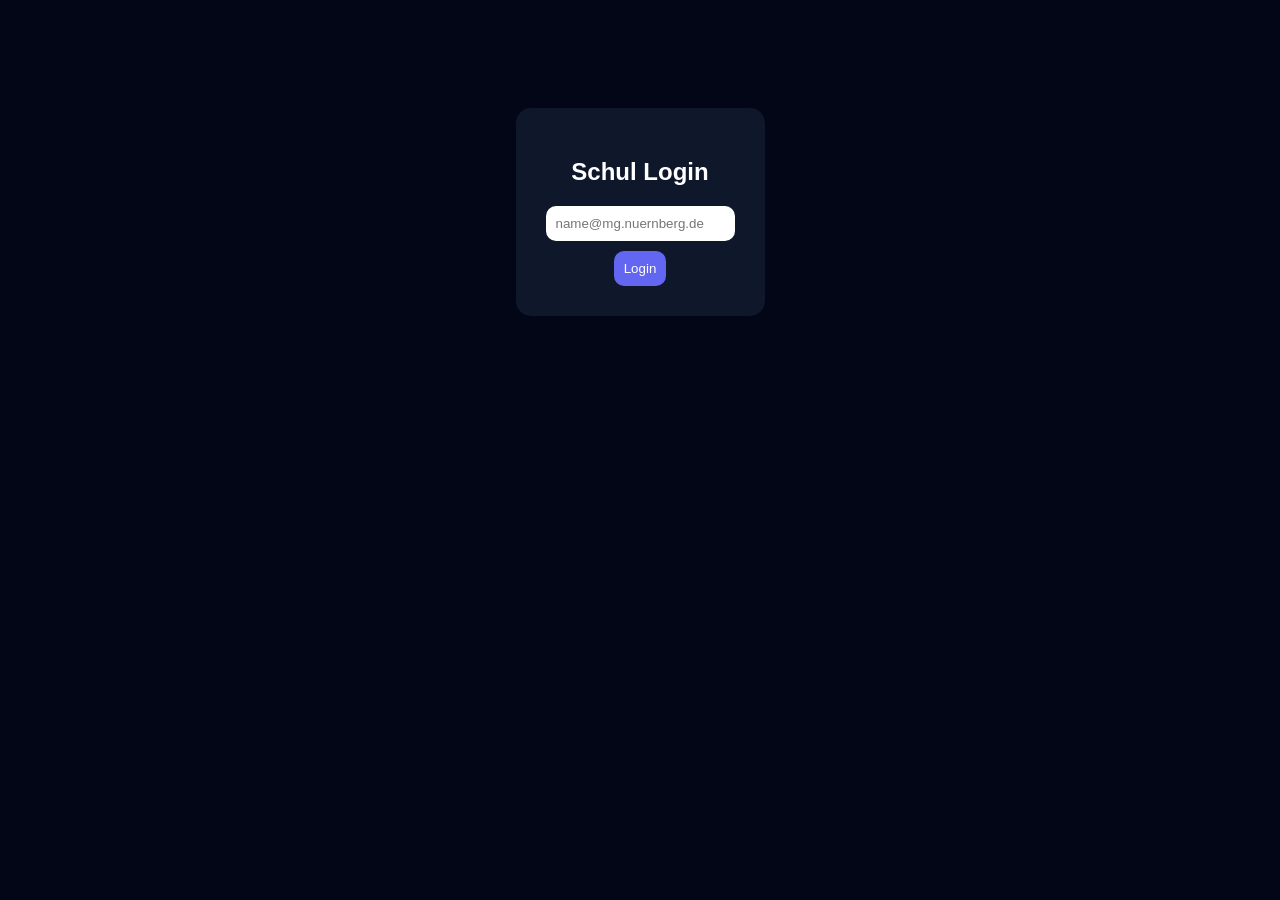
==== login.html @ c1cb680b "Create login.html" ====
<!DOCTYPE html>
<html lang="de">
<head>
<meta charset="UTF-8">
<title>Login</title>

<style>
body{
  background:#020617;
  color:white;
  text-align:center;
  font-family:sans-serif;
}

.box{
  margin-top:100px;
  padding:30px;
  background:#0f172a;
  display:inline-block;
  border-radius:15px;
}

input{
  padding:10px;
  border-radius:10px;
  border:none;
}

button{
  padding:10px;
  margin-top:10px;
  border:none;
  border-radius:10px;
  background:#6366f1;
  color:white;
}
</style>
</head>

<body>

<div class="box">
<h2>Schul Login</h2>

<input id="mail" placeholder="name@mg.nuernberg.de"><br>
<button onclick="login()">Login</button>
</div>

<script>

function login(){
  let mail=document.getElementById("mail").value;

  if(!mail.includes("@mg.nuernberg.de")){
    alert("Nur Schul-Mail!");
    return;
  }

  localStorage.setItem("loggedIn","true");

  // Bonus einmal
  if(!localStorage.getItem("loginBonus")){
    let p=Number(localStorage.getItem("points"))||0;
    p+=30;
    localStorage.setItem("points",p);
    localStorage.setItem("loginBonus","true");
  }

  alert("Erfolgreich!");
  window.location.href="index.html";
}

</script>

</body>
</html>
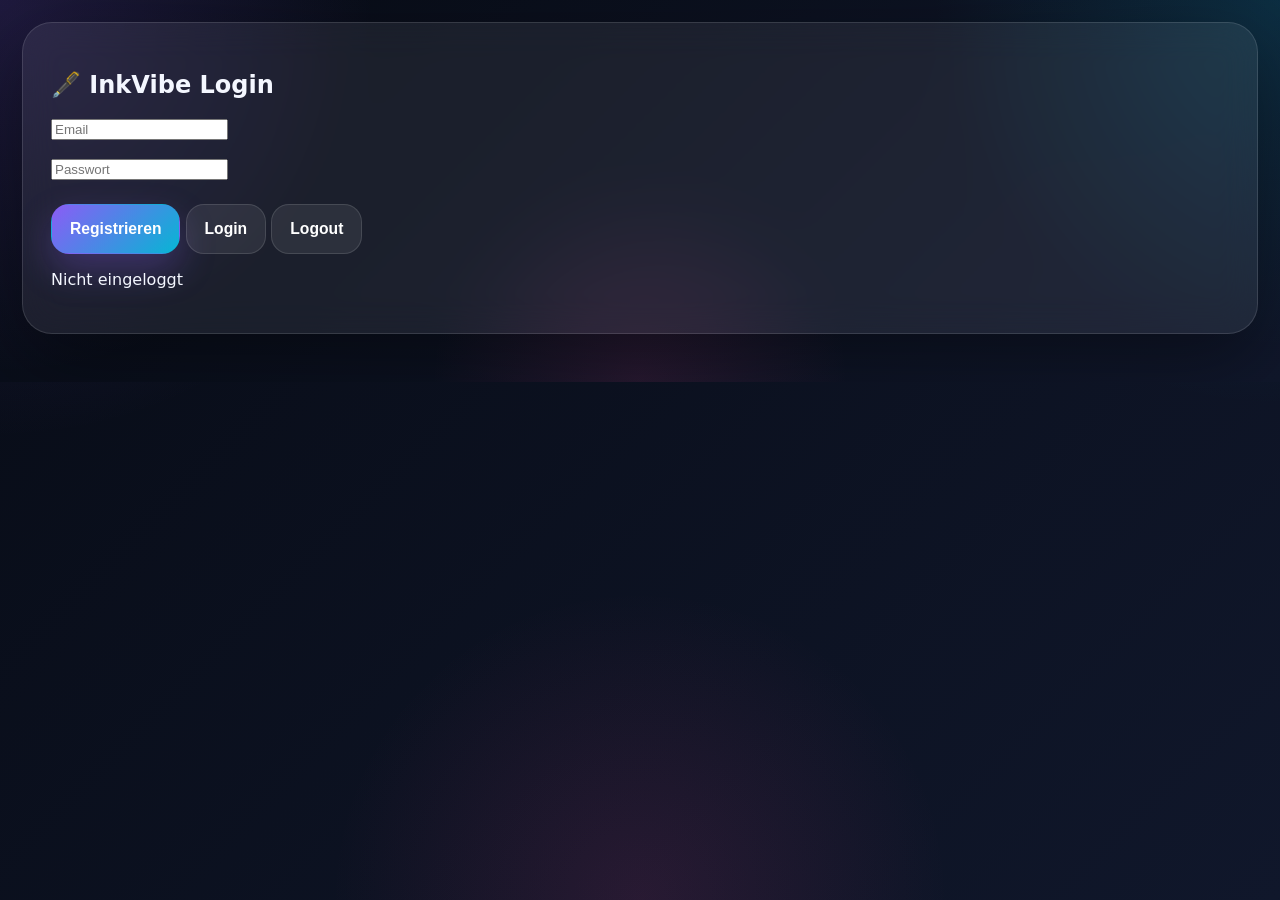
==== commit 129a651c: "login.html aktualisieren" ====
--- a/login.html
+++ b/login.html
@@ -2,75 +2,55 @@
 <html lang="de">
 <head>
 <meta charset="UTF-8">
-<title>Login</title>
+<meta name="viewport" content="width=device-width, initial-scale=1.0">
 
-<style>
-body{
-  background:#020617;
-  color:white;
-  text-align:center;
-  font-family:sans-serif;
-}
+<title>InkVibe Login</title>
 
-.box{
-  margin-top:100px;
-  padding:30px;
-  background:#0f172a;
-  display:inline-block;
-  border-radius:15px;
-}
-
-input{
-  padding:10px;
-  border-radius:10px;
-  border:none;
-}
-
-button{
-  padding:10px;
-  margin-top:10px;
-  border:none;
-  border-radius:10px;
-  background:#6366f1;
-  color:white;
-}
-</style>
+<link rel="stylesheet" href="style.css">
 </head>
 
 <body>
 
-<div class="box">
-<h2>Schul Login</h2>
+<div class="app-shell">
 
-<input id="mail" placeholder="name@mg.nuernberg.de"><br>
-<button onclick="login()">Login</button>
+<section class="section-panel glass">
+
+<h2>🖋️ InkVibe Login</h2>
+
+<input id="email" type="email" placeholder="Email">
+
+<br><br>
+
+<input id="password" type="password" placeholder="Passwort">
+
+<br><br>
+
+<button class="btn btn-primary" id="registerBtn">
+Registrieren
+</button>
+
+
+<button class="btn btn-secondary" id="loginBtn">
+Login
+</button>
+
+
+<button class="btn btn-secondary" id="logoutBtn">
+Logout
+</button>
+
+
+<p id="status">
+Nicht eingeloggt
+</p>
+
+
+</section>
+
 </div>
 
-<script>
 
-function login(){
-  let mail=document.getElementById("mail").value;
-
-  if(!mail.includes("@mg.nuernberg.de")){
-    alert("Nur Schul-Mail!");
-    return;
-  }
-
-  localStorage.setItem("loggedIn","true");
-
-  // Bonus einmal
-  if(!localStorage.getItem("loginBonus")){
-    let p=Number(localStorage.getItem("points"))||0;
-    p+=30;
-    localStorage.setItem("points",p);
-    localStorage.setItem("loginBonus","true");
-  }
-
-  alert("Erfolgreich!");
-  window.location.href="index.html";
-}
-
-</script>
+<script type="module" src="login.js"></script>
 
 </body>
-</html>
+</html>
--- a/style.css
+++ b/style.css
@@ -0,0 +1,731 @@
+:root {
+  --bg-1: #070b15;
+  --bg-2: #10172b;
+  --glass: rgba(255,255,255,0.07);
+  --glass-strong: rgba(255,255,255,0.12);
+  --border: rgba(255,255,255,0.12);
+  --text: #f4f7ff;
+  --muted: #aab6d5;
+  --accent: #8b5cf6;
+  --accent-2: #06b6d4;
+  --accent-3: #ec4899;
+  --gold: #fbbf24;
+  --green: #22c55e;
+  --red: #ef4444;
+  --shadow: 0 25px 80px rgba(0,0,0,0.38);
+
+  --common: #94a3b8;
+  --rare: #3b82f6;
+  --epic: #a855f7;
+  --legendary: #f59e0b;
+
+  --radius-xl: 30px;
+  --radius-lg: 24px;
+  --radius-md: 18px;
+  --radius-sm: 14px;
+  --max-width: 1260px;
+}
+
+* {
+  box-sizing: border-box;
+}
+
+html, body {
+  margin: 0;
+  padding: 0;
+  min-height: 100%;
+  font-family: "Inter", "Segoe UI", system-ui, sans-serif;
+  color: var(--text);
+  background:
+    radial-gradient(circle at top left, rgba(139,92,246,0.18), transparent 28%),
+    radial-gradient(circle at top right, rgba(6,182,212,0.16), transparent 26%),
+    radial-gradient(circle at bottom center, rgba(236,72,153,0.12), transparent 28%),
+    linear-gradient(135deg, var(--bg-1), var(--bg-2));
+  overflow-x: hidden;
+}
+
+body {
+  padding: 22px;
+}
+
+.bg-layer {
+  position: fixed;
+  inset: 0;
+  pointer-events: none;
+  z-index: 0;
+}
+
+.orb {
+  position: absolute;
+  border-radius: 999px;
+  filter: blur(90px);
+  opacity: 0.28;
+}
+
+.orb-a {
+  width: 280px;
+  height: 280px;
+  background: var(--accent);
+  top: 60px;
+  left: 20px;
+}
+
+.orb-b {
+  width: 320px;
+  height: 320px;
+  background: var(--accent-2);
+  top: 180px;
+  right: 20px;
+}
+
+.orb-c {
+  width: 300px;
+  height: 300px;
+  background: var(--accent-3);
+  bottom: 50px;
+  left: 35%;
+}
+
+.grid-overlay {
+  position: absolute;
+  inset: 0;
+  background-image:
+    linear-gradient(rgba(255,255,255,0.025) 1px, transparent 1px),
+    linear-gradient(90deg, rgba(255,255,255,0.025) 1px, transparent 1px);
+  background-size: 38px 38px;
+  mask-image: radial-gradient(circle at center, black 25%, transparent 85%);
+}
+
+.app-shell {
+  max-width: var(--max-width);
+  margin: 0 auto;
+  position: relative;
+  z-index: 1;
+}
+
+.glass {
+  background: var(--glass);
+  border: 1px solid var(--border);
+  backdrop-filter: blur(18px);
+  box-shadow: var(--shadow);
+}
+
+.topbar {
+  display: flex;
+  justify-content: space-between;
+  align-items: center;
+  gap: 18px;
+  padding: 18px 22px;
+  border-radius: var(--radius-xl);
+  margin-bottom: 26px;
+}
+
+.brand {
+  display: flex;
+  align-items: center;
+  gap: 14px;
+}
+
+.brand-mark {
+  width: 60px;
+  height: 60px;
+  display: grid;
+  place-items: center;
+  border-radius: 18px;
+  background: linear-gradient(135deg, var(--accent), var(--accent-2));
+  font-size: 1.7rem;
+  box-shadow: 0 16px 38px rgba(139,92,246,0.35);
+}
+
+.brand-copy h1 {
+  margin: 0;
+  font-size: 1.45rem;
+  font-weight: 900;
+  letter-spacing: -0.5px;
+}
+
+.brand-copy p {
+  margin: 4px 0 0;
+  color: var(--muted);
+  font-size: 0.96rem;
+}
+
+.top-nav {
+  display: flex;
+  align-items: center;
+  gap: 14px;
+  flex-wrap: wrap;
+}
+
+.top-nav a {
+  text-decoration: none;
+  color: var(--muted);
+  font-weight: 700;
+  padding: 10px 14px;
+  border-radius: 999px;
+  transition: 0.2s ease;
+}
+
+.top-nav a:hover {
+  background: rgba(255,255,255,0.08);
+  color: white;
+}
+
+.nav-login {
+  background: rgba(255,255,255,0.08);
+  border: 1px solid var(--border);
+}
+
+.hero-grid {
+  display: grid;
+  grid-template-columns: 1.2fr 0.8fr;
+  gap: 24px;
+  margin-bottom: 26px;
+}
+
+.hero-main, .hero-side, .section-panel, .quick-card {
+  border-radius: var(--radius-xl);
+}
+
+.hero-main {
+  padding: 38px;
+  position: relative;
+  overflow: hidden;
+}
+
+.hero-main::after {
+  content: "";
+  position: absolute;
+  width: 260px;
+  height: 260px;
+  right: -70px;
+  bottom: -70px;
+  border-radius: 999px;
+  background: radial-gradient(circle, rgba(139,92,246,0.25), transparent 72%);
+}
+
+.hero-badge {
+  display: inline-flex;
+  padding: 10px 16px;
+  border-radius: 999px;
+  background: rgba(139,92,246,0.16);
+  border: 1px solid rgba(139,92,246,0.28);
+  color: #ddd6fe;
+  font-weight: 800;
+  margin-bottom: 18px;
+}
+
+.hero-main h2 {
+  font-size: clamp(2.3rem, 5vw, 4.1rem);
+  line-height: 0.98;
+  margin: 0 0 16px;
+  font-weight: 950;
+  letter-spacing: -1.5px;
+}
+
+.hero-main h2 span {
+  background: linear-gradient(135deg, #c4b5fd, #67e8f9, #f9a8d4);
+  -webkit-background-clip: text;
+  -webkit-text-fill-color: transparent;
+}
+
+.hero-main p {
+  color: var(--muted);
+  line-height: 1.8;
+  max-width: 64ch;
+  font-size: 1.04rem;
+  margin-bottom: 28px;
+}
+
+.hero-stats {
+  display: grid;
+  grid-template-columns: repeat(3, 1fr);
+  gap: 14px;
+  margin-bottom: 24px;
+}
+
+.hero-stat {
+  padding: 18px;
+  border-radius: 18px;
+  background: rgba(255,255,255,0.06);
+  border: 1px solid rgba(255,255,255,0.08);
+}
+
+.hero-stat-label {
+  display: block;
+  color: var(--muted);
+  font-size: 0.9rem;
+  margin-bottom: 8px;
+}
+
+.hero-stat-value {
+  font-size: 1.5rem;
+  font-weight: 900;
+}
+
+.hero-actions {
+  display: flex;
+  gap: 14px;
+  flex-wrap: wrap;
+}
+
+.btn {
+  display: inline-flex;
+  align-items: center;
+  justify-content: center;
+  gap: 10px;
+  min-height: 50px;
+  padding: 14px 18px;
+  border: 1px solid transparent;
+  border-radius: 18px;
+  text-decoration: none;
+  font-weight: 900;
+  cursor: pointer;
+  transition: 0.2s ease;
+  font-size: 0.98rem;
+}
+
+.btn:hover {
+  transform: translateY(-2px);
+}
+
+.btn-primary {
+  background: linear-gradient(135deg, var(--accent), var(--accent-2));
+  color: white;
+  box-shadow: 0 16px 36px rgba(139,92,246,0.28);
+}
+
+.btn-secondary {
+  background: rgba(255,255,255,0.08);
+  color: white;
+  border-color: var(--border);
+}
+
+.btn-xl {
+  min-height: 58px;
+  padding: 16px 22px;
+  font-size: 1rem;
+}
+
+.hero-side {
+  padding: 26px;
+  display: flex;
+  flex-direction: column;
+  justify-content: space-between;
+}
+
+.side-label, .eyebrow {
+  font-size: 0.82rem;
+  font-weight: 900;
+  letter-spacing: 1.6px;
+  color: #c4b5fd;
+  text-transform: uppercase;
+}
+
+.side-note {
+  color: var(--muted);
+  line-height: 1.7;
+  font-size: 0.95rem;
+  margin-top: 16px;
+}
+
+.quick-actions {
+  display: grid;
+  grid-template-columns: repeat(4, 1fr);
+  gap: 18px;
+  margin-bottom: 26px;
+}
+
+.quick-card {
+  padding: 24px;
+  transition: 0.2s ease;
+}
+
+.quick-card:hover {
+  transform: translateY(-4px);
+  background: rgba(255,255,255,0.08);
+}
+
+.quick-icon {
+  width: 58px;
+  height: 58px;
+  display: grid;
+  place-items: center;
+  border-radius: 18px;
+  font-size: 1.4rem;
+  background: rgba(255,255,255,0.08);
+  border: 1px solid var(--border);
+  margin-bottom: 18px;
+}
+
+.quick-card h3 {
+  margin: 0 0 8px;
+  font-size: 1.16rem;
+  font-weight: 900;
+}
+
+.quick-card p {
+  color: var(--muted);
+  line-height: 1.7;
+  margin-bottom: 18px;
+}
+
+.section-panel {
+  padding: 28px;
+  margin-bottom: 26px;
+}
+
+.section-head {
+  display: flex;
+  justify-content: space-between;
+  gap: 20px;
+  align-items: end;
+  margin-bottom: 24px;
+  flex-wrap: wrap;
+}
+
+.section-head h2 {
+  margin: 6px 0 0;
+  font-size: 1.75rem;
+  font-weight: 950;
+}
+
+.section-head p {
+  color: var(--muted);
+  margin: 0;
+  max-width: 52ch;
+  line-height: 1.7;
+}
+
+.draw-result-wrap {
+  display: grid;
+  grid-template-columns: 320px 1fr;
+  gap: 24px;
+  align-items: stretch;
+}
+
+.featured-card, .draw-reveal, .battle-card, .collection-card {
+  position: relative;
+  border-radius: 24px;
+  overflow: hidden;
+  min-height: 280px;
+  display: flex;
+  align-items: end;
+  padding: 18px;
+  background:
+    linear-gradient(180deg, rgba(255,255,255,0.05), rgba(0,0,0,0.28)),
+    radial-gradient(circle at top, rgba(255,255,255,0.16), transparent 45%);
+  border: 1px solid rgba(255,255,255,0.12);
+}
+
+.small-card {
+  min-height: 220px;
+}
+
+.placeholder-card {
+  background:
+    linear-gradient(180deg, rgba(255,255,255,0.04), rgba(0,0,0,0.25)),
+    radial-gradient(circle at top, rgba(255,255,255,0.10), transparent 40%);
+}
+
+.featured-card-inner {
+  display: flex;
+  flex-direction: column;
+  gap: 8px;
+}
+
+.featured-name {
+  font-size: 1.45rem;
+  font-weight: 950;
+}
+
+.featured-rarity {
+  font-size: 0.96rem;
+  color: #dbe4ff;
+  opacity: 0.9;
+}
+
+.draw-meta {
+  display: grid;
+  grid-template-columns: repeat(2, 1fr);
+  gap: 16px;
+}
+
+.meta-box {
+  padding: 20px;
+  border-radius: 20px;
+  background: rgba(255,255,255,0.06);
+  border: 1px solid rgba(255,255,255,0.08);
+}
+
+.meta-label {
+  display: block;
+  color: var(--muted);
+  font-size: 0.92rem;
+  margin-bottom: 8px;
+}
+
+.meta-value {
+  font-size: 1.22rem;
+  font-weight: 900;
+}
+
+.fight-layout .fight-grid {
+  display: grid;
+  grid-template-columns: 1fr 120px 1fr;
+  gap: 18px;
+  align-items: center;
+  margin-bottom: 22px;
+}
+
+.arena-card h3 {
+  margin: 0 0 14px;
+  font-size: 1.1rem;
+}
+
+.arena-vs {
+  display: grid;
+  place-items: center;
+  font-size: 2rem;
+  font-weight: 950;
+  color: #e9d5ff;
+}
+
+.enemy-card {
+  box-shadow: inset 0 0 80px rgba(239,68,68,0.10);
+}
+
+.fight-controls {
+  display: flex;
+  align-items: center;
+  gap: 18px;
+  flex-wrap: wrap;
+}
+
+.fight-result {
+  color: var(--muted);
+  line-height: 1.7;
+  font-weight: 700;
+}
+
+.collection-grid {
+  display: grid;
+  grid-template-columns: repeat(4, 1fr);
+  gap: 18px;
+}
+
+.collection-card {
+  min-height: 240px;
+  cursor: pointer;
+  transition: 0.2s ease;
+}
+
+.collection-card:hover {
+  transform: translateY(-5px) scale(1.01);
+}
+
+.collection-card.selected {
+  outline: 2px solid #ffffff;
+  box-shadow: 0 0 0 3px rgba(255,255,255,0.18), 0 24px 60px rgba(0,0,0,0.45);
+}
+
+.card-topline {
+  position: absolute;
+  top: 14px;
+  left: 14px;
+  right: 14px;
+  display: flex;
+  justify-content: space-between;
+  align-items: center;
+}
+
+.card-rarity-pill,
+.card-count-pill,
+.card-power-pill {
+  padding: 8px 10px;
+  border-radius: 999px;
+  font-size: 0.78rem;
+  font-weight: 900;
+  background: rgba(255,255,255,0.12);
+  border: 1px solid rgba(255,255,255,0.16);
+}
+
+.card-bottom {
+  width: 100%;
+  display: flex;
+  flex-direction: column;
+  gap: 8px;
+}
+
+.card-name {
+  font-size: 1.2rem;
+  font-weight: 950;
+}
+
+.card-sub {
+  color: #e7ecff;
+  opacity: 0.88;
+  font-size: 0.94rem;
+}
+
+.rarity-common {
+  box-shadow: inset 0 0 120px rgba(148,163,184,0.14), 0 0 28px rgba(148,163,184,0.12);
+}
+.rarity-rare {
+  box-shadow: inset 0 0 120px rgba(59,130,246,0.16), 0 0 34px rgba(59,130,246,0.16);
+}
+.rarity-epic {
+  box-shadow: inset 0 0 120px rgba(168,85,247,0.18), 0 0 40px rgba(168,85,247,0.18);
+}
+.rarity-legendary {
+  box-shadow: inset 0 0 120px rgba(245,158,11,0.20), 0 0 48px rgba(245,158,11,0.20);
+}
+
+.footer {
+  text-align: center;
+  padding: 12px 0 28px;
+  color: var(--muted);
+  font-size: 0.94rem;
+}
+
+@media (max-width: 1080px) {
+  .hero-grid,
+  .draw-result-wrap {
+    grid-template-columns: 1fr;
+  }
+
+  .quick-actions,
+  .collection-grid {
+    grid-template-columns: repeat(2, 1fr);
+  }
+
+  .fight-layout .fight-grid {
+    grid-template-columns: 1fr;
+  }
+
+  .arena-vs {
+    font-size: 1.6rem;
+  }
+}
+
+@media (max-width: 720px) {
+  body {
+    padding: 14px;
+  }
+
+  .topbar {
+    flex-direction: column;
+    align-items: stretch;
+  }
+
+  .top-nav {
+    justify-content: center;
+  }
+
+  .hero-main {
+    padding: 28px 22px;
+  }
+
+  .hero-main h2 {
+    font-size: 2.35rem;
+  }
+
+  .hero-stats,
+  .draw-meta,
+  .quick-actions,
+  .collection-grid {
+    grid-template-columns: 1fr;
+  }
+
+  .hero-actions,
+  .fight-controls {
+    flex-direction: column;
+    align-items: stretch;
+  }
+
+  .btn,
+  .btn-xl {
+    width: 100%;
+  }
+
+  .section-panel,
+  .quick-card,
+  .hero-main,
+  .hero-side {
+    border-radius: 24px;
+  }
+}
+
+.trade-container {
+  display: flex;
+  gap: 30px;
+  flex-wrap: wrap;
+  padding: 20px;
+}
+
+.section {
+  border: 1px solid #ccc;
+  border-radius: 12px;
+  padding: 20px;
+  min-width: 280px;
+  background: #f4f4f4;
+}
+
+.card {
+  border: 1px solid #aaa;
+  padding: 10px;
+  margin: 10px 0;
+  border-radius: 8px;
+  background: white;
+}
+
+button {
+  margin-top: 5px;
+  padding: 8px 12px;
+  border-radius: 8px;
+  border: none;
+  cursor: pointer;
+}
+
+
+/* === DRAW ANIMATION === */
+
+.draw-reveal {
+  perspective: 1000px;
+}
+
+.card-flip {
+  animation: flipReveal 0.8s ease forwards;
+  transform-style: preserve-3d;
+}
+
+@keyframes flipReveal {
+  0% {
+    transform: rotateY(90deg) scale(0.8);
+    opacity: 0;
+  }
+  50% {
+    transform: rotateY(0deg) scale(1.05);
+    opacity: 1;
+  }
+  100% {
+    transform: rotateY(0deg) scale(1);
+  }
+}
+
+/* Glow je nach Seltenheit */
+.rarity-glow-common {
+  box-shadow: 0 0 20px rgba(148,163,184,0.4);
+}
+
+.rarity-glow-rare {
+  box-shadow: 0 0 25px rgba(59,130,246,0.6);
+}
+
+.rarity-glow-epic {
+  box-shadow: 0 0 35px rgba(168,85,247,0.7);
+}
+
+.rarity-glow-legendary {
+  box-shadow: 0 0 50px rgba(245,158,11,0.9);
+}
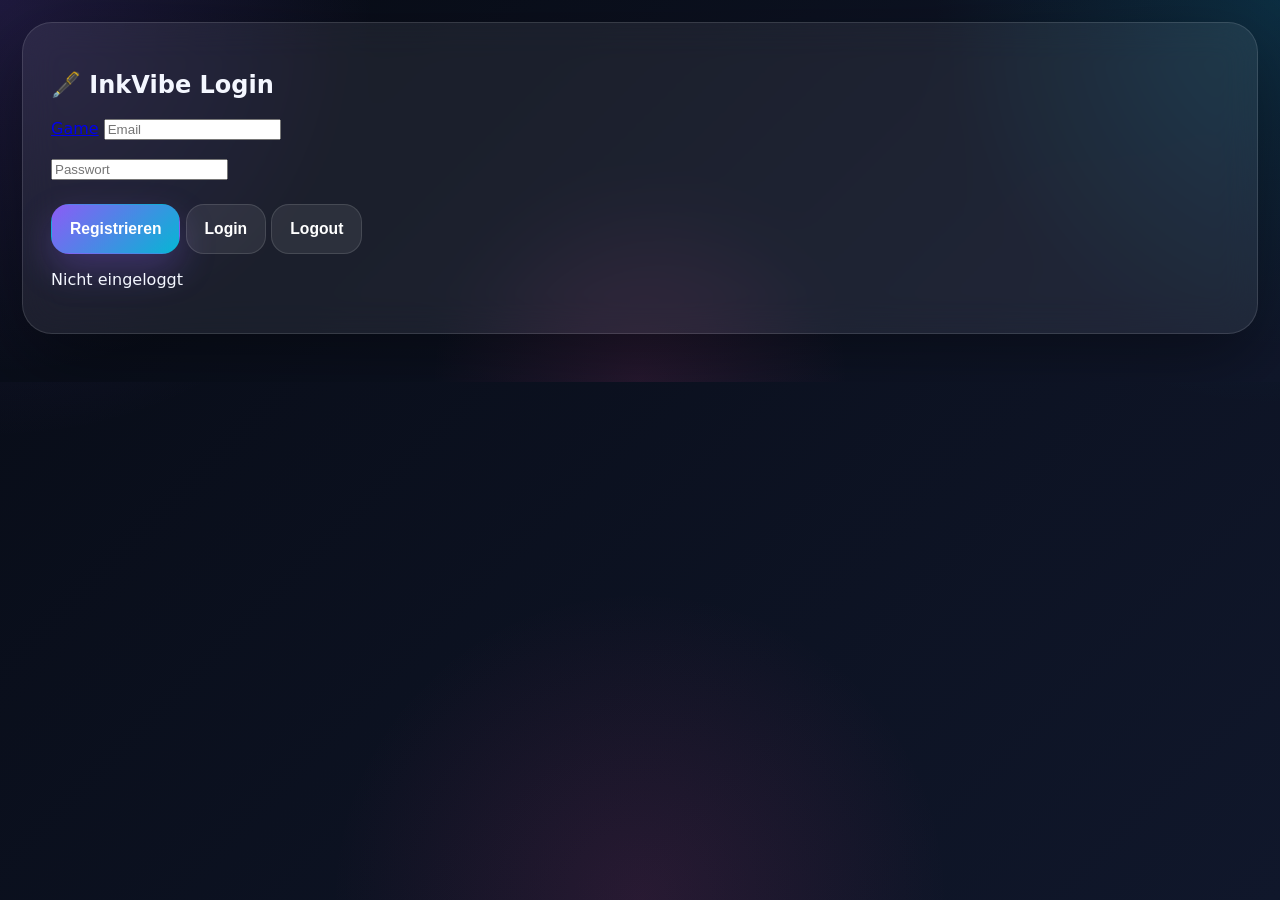
==== commit 7ebf56d0: "login.html aktualisieren" ====
--- a/login.html
+++ b/login.html
@@ -5,6 +5,7 @@
 <meta name="viewport" content="width=device-width, initial-scale=1.0">
 
 <title>InkVibe Login</title>
+
 
 <link rel="stylesheet" href="style.css">
 </head>
@@ -17,6 +18,7 @@
 
 <h2>🖋️ InkVibe Login</h2>
 
+<a href="index.html">Game</a>
 <input id="email" type="email" placeholder="Email">
 
 <br><br>
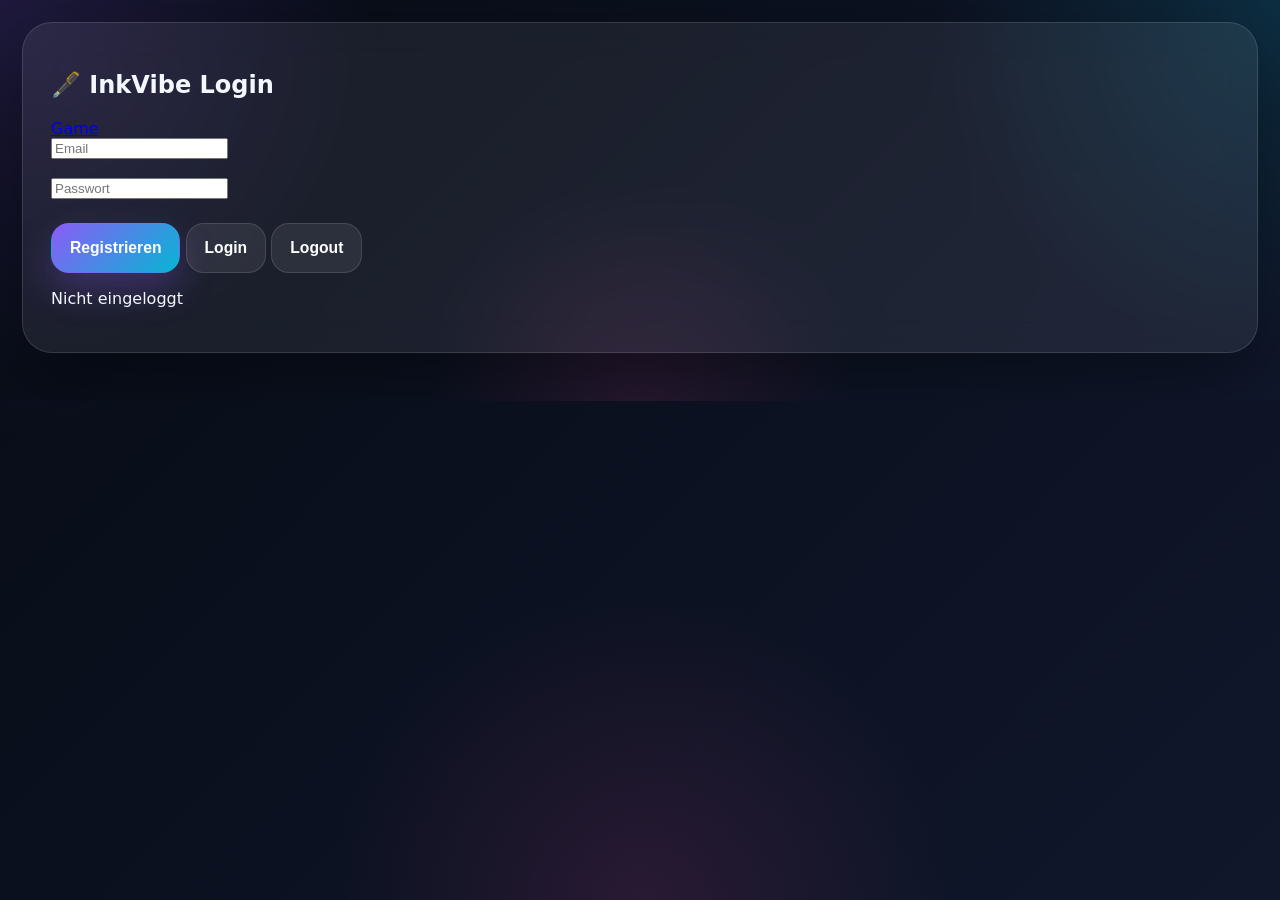
==== commit dad21b8f: "login.html aktualisieren" ====
--- a/login.html
+++ b/login.html
@@ -18,7 +18,8 @@
 
 <h2>🖋️ InkVibe Login</h2>
 
-<a href="index.html">Game</a>
+<a href="index.html"><button= btn btn-secondary>Game</button></a>
+<br>
 <input id="email" type="email" placeholder="Email">
 
 <br><br>
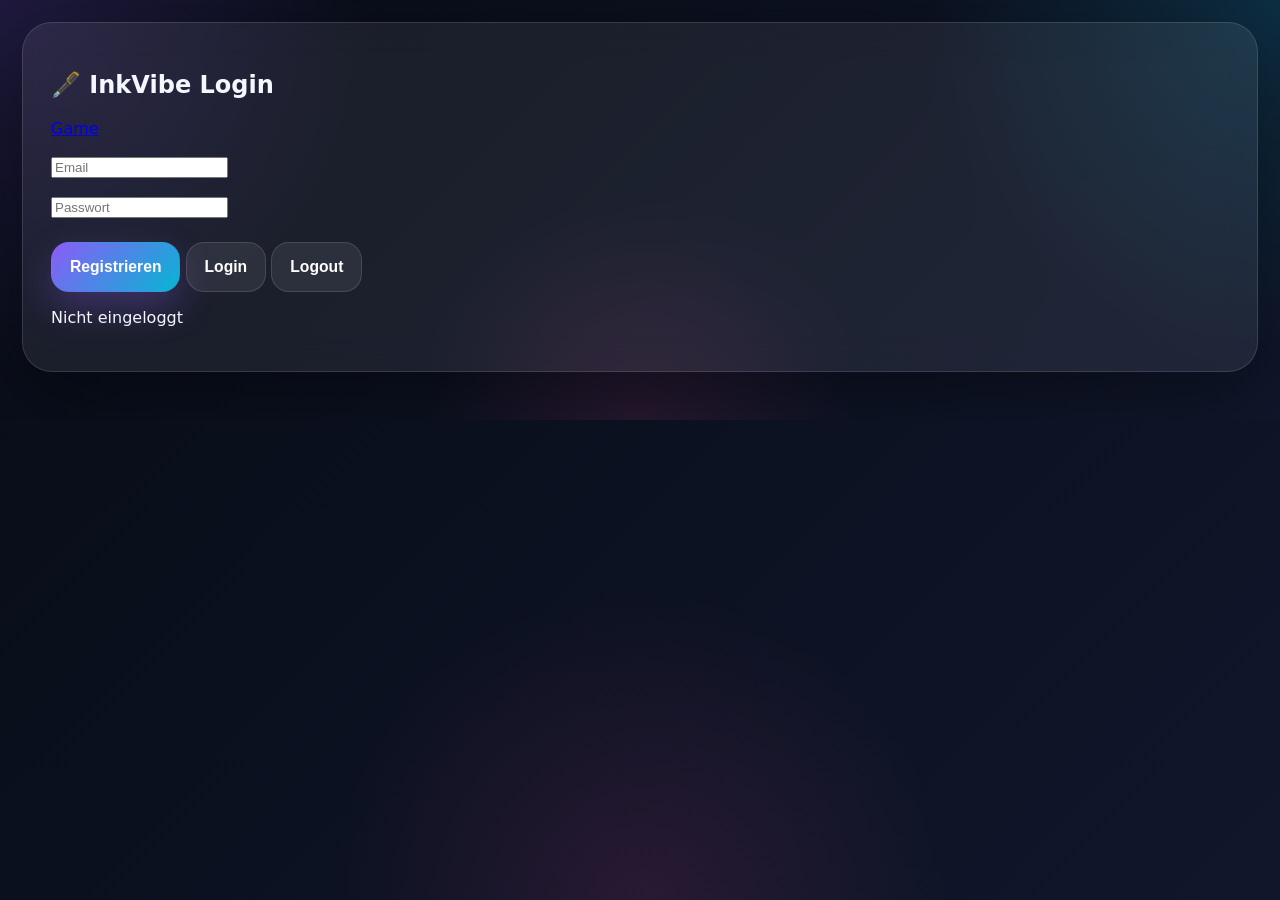
==== commit 7c0c33e6: "login.html aktualisieren" ====
--- a/login.html
+++ b/login.html
@@ -18,8 +18,8 @@
 
 <h2>🖋️ InkVibe Login</h2>
 
-<a href="index.html"><button= btn btn-secondary>Game</button></a>
-<br>
+<a href="index.html"><button= "btn btn-secondary">Game</button></a>
+<br><br>
 <input id="email" type="email" placeholder="Email">
 
 <br><br>
